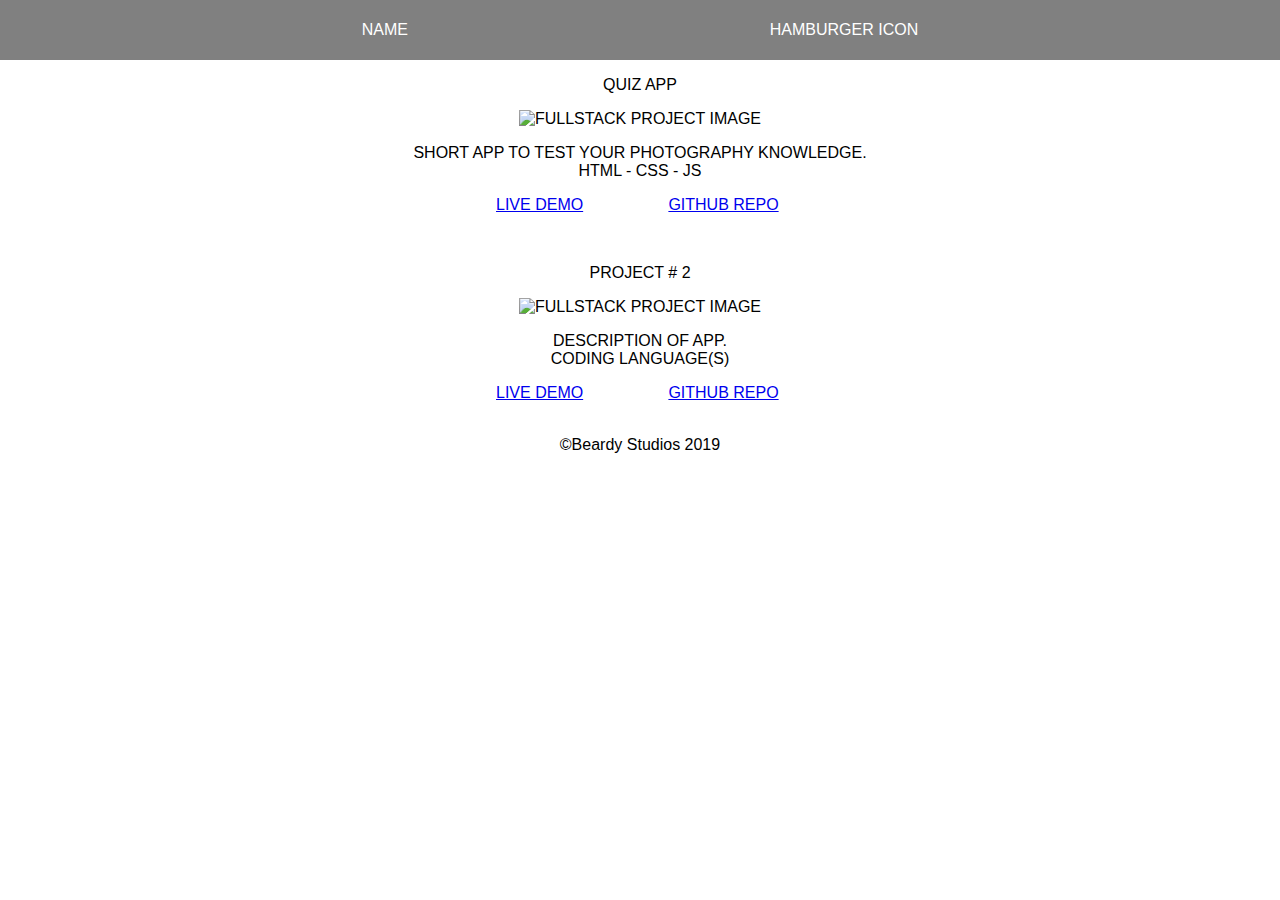
==== fullstack.html @ ea4c5210 "Updates All" ====
<!DOCTYPE html>
<html lang="en">
    <head>
        <title>Portfolio Wireframe - Fullstack Work</title>
        <meta charset="UTF-8">
        <meta name="viewport" content="width=device-width, inital-scale=1">
        <meta name="description" content="HTML wireframe for portolio app">
        <meta name="keywords" content="wireframe, html, portfolio">
        <link rel="stylesheet" type="text/css" href="//cdnjs.cloudflare.com/ajax/libs/normalize/6.0.0/normalize.css">
        <link rel="stylesheet" type="text/css" href="main.css">
    </head>
    <body>
        <nav role="navigation">
            <p>NAME</p>
            <p>HAMBURGER ICON</p>
            <img src="beardylogo.png" alt="beardy studios logo">
            <img src="hamburger.png" alt="hamburger menu icon">
            <ul class="navLinks">
                <li><a class="navLink1" href="fullstack.html">fullstack</a></li>
                <li><a class="navLink2" href="photography.html">photography</a></li>
                <li><a class="navLink3" href="about.html">about</a></li>
                <li><a class="navLink4" href="contact.html">contact</a></li>
            </ul>
        </nav>
        <main role="main">
            <p>quiz app</p>
            <div class="fullstackProject">
                <img src="images/imgPlaceholder.jpg" alt="fullstack project image">
                <p>short app to test your photography knowledge.<br>html - css - js</p>
                <ul class="demoGit">
                    <a href="livelink.com">live demo</a>
                    <a href="github.com">GitHub Repo</a>
                </ul>
            </div>
            <br>
            <p>project # 2</p>
            <div class="fullstackProject">
                    <img src="images/imgPlaceholder.jpg" alt="fullstack project image">
                    <p>description of app.<br>coding language(s)</p>
                    <ul class="demoGit">
                        <a href="livelink.com">live demo</a>
                        <a href="github.com">GitHub Repo</a>
                    </ul>
                </div>
        </main>
        <br>
        <footer>©Beardy Studios 2019</footer>
    </body>
</html>
---- main.css ----
* {
    box-sizing: border-box;
    font-family: Arial, Helvetica, sans-serif;
}

body {
    width: 100%;
    margin: 0;
    display: flex;
    flex-direction: column;
    align-items: center;
}

nav {
    display: flex;
    justify-content: space-evenly;
    align-items: center;
    background-color: grey;
    height: 60px;
    width: 100%;
    color: white;
}

nav img {
    display: none;
}

.navLinks {
    display: none;
    flex-direction: row;
    list-style: none;
}

main {
    text-align: center;
    text-transform: uppercase;
    
}

main ul {
    list-style: none;
}

.demoGit {
    display: flex;
    justify-content: space-around;
    margin-right: 10%;
}
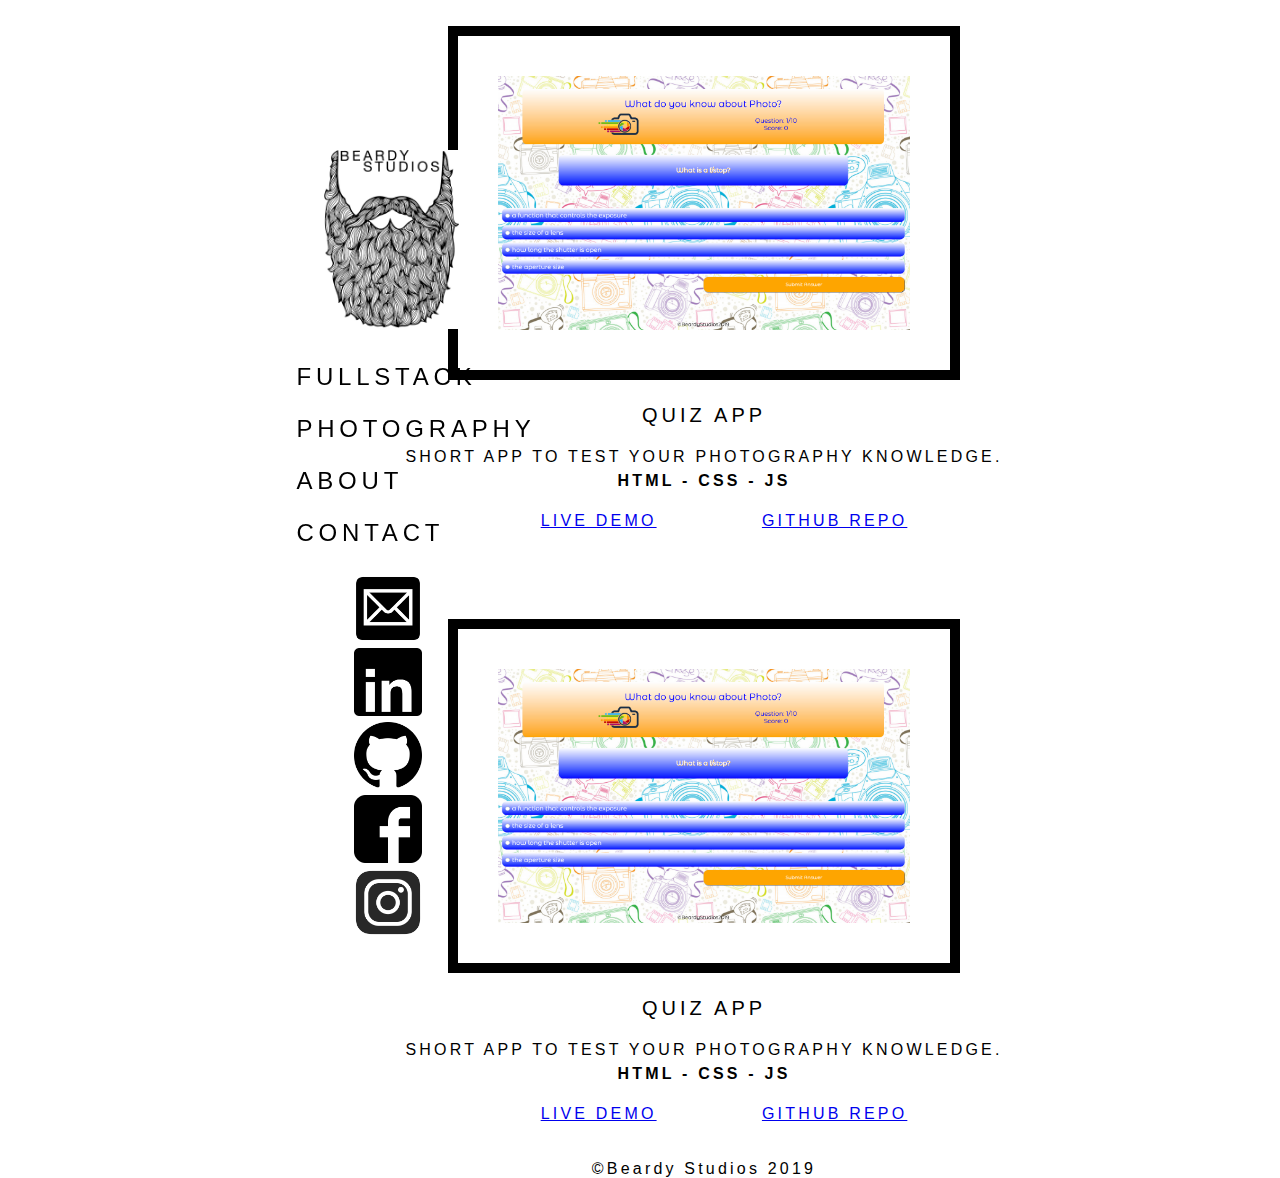
==== commit c189f856: "Updates font and color styles" ====
--- a/fullstack.html
+++ b/fullstack.html
@@ -3,45 +3,70 @@
     <head>
         <title>Portfolio Wireframe - Fullstack Work</title>
         <meta charset="UTF-8">
-        <meta name="viewport" content="width=device-width, inital-scale=1">
+        <meta name="viewport" content="width=device-width">
         <meta name="description" content="HTML wireframe for portolio app">
         <meta name="keywords" content="wireframe, html, portfolio">
-        <link rel="stylesheet" type="text/css" href="//cdnjs.cloudflare.com/ajax/libs/normalize/6.0.0/normalize.css">
         <link rel="stylesheet" type="text/css" href="main.css">
     </head>
     <body>
         <nav role="navigation">
-            <p>NAME</p>
-            <p>HAMBURGER ICON</p>
-            <img src="beardylogo.png" alt="beardy studios logo">
-            <img src="hamburger.png" alt="hamburger menu icon">
-            <ul class="navLinks">
-                <li><a class="navLink1" href="fullstack.html">fullstack</a></li>
-                <li><a class="navLink2" href="photography.html">photography</a></li>
-                <li><a class="navLink3" href="about.html">about</a></li>
-                <li><a class="navLink4" href="contact.html">contact</a></li>
-            </ul>
-        </nav>
+                <div class="mobileMenu">
+                    <div class="dropMenu">
+                        <button class="menubtn"><img src="images/menu.png" alt="menu icon"></button>
+                        <div class="menuContent">
+                            <a href="fullstack.html">fullstack</a>
+                            <a href="photography.html">photography</a>
+                            <a href="about.html">about</a>
+                            <a href="contact.html">contact</a>
+                        </div>
+                    </div>
+                    <a href="index.html">BEARDY STUDIOS</a>
+                </div>
+                
+                <div class="desktopMenu">
+                    <a href="index.html"><img src="images/beardlogo.jpg"></a>
+                    <ul>
+                        <li><a href="fullstack.html">fullstack</a></li> 
+                        <li><a href="photography.html">photography</a></li> 
+                        <li><a href="about.html">about</a></li> 
+                        <li><a href="contact.html">contact</a></li> 
+                    </ul>
+                    <div class="socialIcon">
+                    <a href="mailto:hello@beardystudios.com?subject=Mail from Our Site"><img src="images/email.png" alt="email icon"></a>
+                    <a href="https://www.linkedin.com/in/ryancarville/" target="_blank"><img src="images/linkedInIcon.png" alt="linkedIn icon"></a>
+                    <a href="https://www.github.com" target="_blank"><img src="images/gitHubIcon.png" alt="github icon"></a>
+                    <a href="https://www.facebook.com/beardystudios" target="_blank"><img src="images/facebookIcon.png" alt="facebook icon"></a>
+                    <a href="https://www.instagram.com/ryancarville" target="_blank"><img src="images/instagramIcon.png" alt="instagram icon"></a>
+                    </div>
+                </div>
+            </nav>
         <main role="main">
-            <p>quiz app</p>
-            <div class="fullstackProject">
-                <img src="images/imgPlaceholder.jpg" alt="fullstack project image">
-                <p>short app to test your photography knowledge.<br>html - css - js</p>
-                <ul class="demoGit">
-                    <a href="livelink.com">live demo</a>
-                    <a href="github.com">GitHub Repo</a>
-                </ul>
-            </div>
-            <br>
-            <p>project # 2</p>
-            <div class="fullstackProject">
-                    <img src="images/imgPlaceholder.jpg" alt="fullstack project image">
-                    <p>description of app.<br>coding language(s)</p>
+            <section class="container">
+                
+                <div class="fullstackProject">
+                    
+                    <img src="images/quizAppImg.png" alt="fullstack project image">    
+                    <p><span>quiz app</span></p>
+                    <p>short app to test your photography knowledge.<br><b>html - css - js</b></p>
                     <ul class="demoGit">
-                        <a href="livelink.com">live demo</a>
-                        <a href="github.com">GitHub Repo</a>
+                        <a href="https://ryancarville.github.io/quizAppFinal/" target="_blank">live demo</a>
+                        <a href="https://github.com/ryancarville/quizAppFinal" target="_blank">GitHub Repo</a>
+                    </ul>
+                    
+                </div>
+                <br>
+                
+                <div class="fullstackProject">
+                   
+                    <img src="images/quizAppImg.png" alt="fullstack project image">
+                    <p><span>quiz app</span></p>
+                    <p>short app to test your photography knowledge.<br><b>html - css - js</b></p>
+                    <ul class="demoGit">
+                        <a href="https://ryancarville.github.io/quizAppFinal/" target="_blank">live demo</a>
+                        <a href="https://github.com/ryancarville/quizAppFinal" target="_blank">GitHub Repo</a>
                     </ul>
                 </div>
+            </section>
         </main>
         <br>
         <footer>©Beardy Studios 2019</footer>
--- a/main.css
+++ b/main.css
@@ -1,6 +1,8 @@
 * {
     box-sizing: border-box;
     font-family: Arial, Helvetica, sans-serif;
+    letter-spacing: .2em;
+    
 }
 
 body {
@@ -12,37 +14,221 @@
 }
 
 nav {
+    width: 100%;
+}
+nav a {
+    text-transform: uppercase;
+    font-size: 24px;
+    text-decoration: none;
+    color: white;
+    cursor: pointer;
+}
+
+.mobileMenu {
     display: flex;
     justify-content: space-evenly;
     align-items: center;
-    background-color: grey;
+    background-color: lightgrey;
     height: 60px;
     width: 100%;
     color: white;
-}
-
-nav img {
-    display: none;
-}
-
-.navLinks {
-    display: none;
-    flex-direction: row;
-    list-style: none;
-}
-
-main {
+    float: left;
+    overflow: hidden;  
+    
+}
+
+ button.menubtn {
+    background-color: lightgrey;
+    border: none;
+ }
+.menubtn img {
+    width: 50px;
+}
+
+.menubtn:hover {
+    cursor: pointer;
+}
+
+.menuContent {
+    display: none;
+    position: absolute;
+    background-color: white;
+    min-width: 300px;
+    box-shadow: 0px 8px 16px 0px rgba(0,0,0,0.2);
+    z-index: 1;
+    
+}
+
+.menuContent a {
+    color: black;
+    padding: 12px;
+    text-decoration: none;
+    display: block;
     text-align: center;
     text-transform: uppercase;
-    
-}
-
-main ul {
-    list-style: none;
+    cursor: pointer;
+    font-size: 16px;
+}
+
+.menuContent a:hover {
+    background-color: grey;
+}
+
+.mobileMenu:hover .menuContent {
+    display: block;
+}
+
+.desktopMenu {
+    display: none;
+}
+
+main {
+    
+    text-align: center;
+    text-transform: uppercase;
+    
+}
+
+#featuredBio {
+    margin: 5%;
+    line-height: 1.5em;
+    border-bottom: 3px solid black;
+}
+
+.featured img{
+    width: 90%;
+    margin-top: 0%;
+}
+
+.featured:hover {
+    opacity: .5;
+    
+}
+
+.fullstackProject{
+    line-height: 1.5em;
+}
+.fullstackProject img{
+    width: 90%;
 }
 
 .demoGit {
     display: flex;
     justify-content: space-around;
     margin-right: 10%;
+}
+
+.contactHome img{
+    width: 60px;
+    cursor: pointer;
+}
+
+@media screen and (min-width: 800px){
+.mobileMenu {
+    display: none;
+}
+
+nav {
+    display: inline-block;
+    position: fixed;
+    margin-left: -40%;
+    height: 100%;
+    width: 300px;
+    color: black;
+}
+
+.desktopMenu{
+    display: flex;
+    flex-direction: column;
+    justify-content: center;
+    align-items: center;
+    margin-top: 50%;
+}
+
+.desktopMenu img {
+    width: 45%;
+    margin-left: 30%;
+}
+
+.desktopMenu li{
+    list-style: none;
+    padding: 5%;
+}
+
+.desktopMenu li:hover{
+    opacity: .5;
+}
+
+.desktopMenu a {
+    color: black;
+}
+
+.socialIcon {
+    width: 50%;
+}
+
+.container {
+    width: 80%;
+    display: flex;
+    flex-direction: column;
+    align-items: center;
+    margin-left: 15%;
+    margin-top: -2%;
+    padding: 0;
+}
+
+
+
+.container img{
+    width: 90%;
+    padding: 40px;
+}
+
+.featured span{
+    writing-mode: vertical-rl;
+    text-orientation: mixed;
+    font-size: 30px;
+    margin-bottom: 20%;
+    
+}
+
+
+.fullstackProject {
+    margin-top: 5%;
+}
+
+.fullstackProject img {
+    border: 10px solid black;
+    
+}
+
+.fullstackProject span{
+    font-size: 20px;
+    margin-top: 2%;  
+}
+
+.demoGit {
+    width: 50%;
+    display: flex;
+    justify-content: space-around;
+    margin-left: 25%;
+    
+}
+
+#featuredBio {
+    display: none;
+}
+
+.contactHome {
+  display: none;
+}
+
+footer {
+    margin-top: 0%;
+    margin-left: 10%;
+}
+
+.fullstackProject img{
+    width: 50%;
+}
 }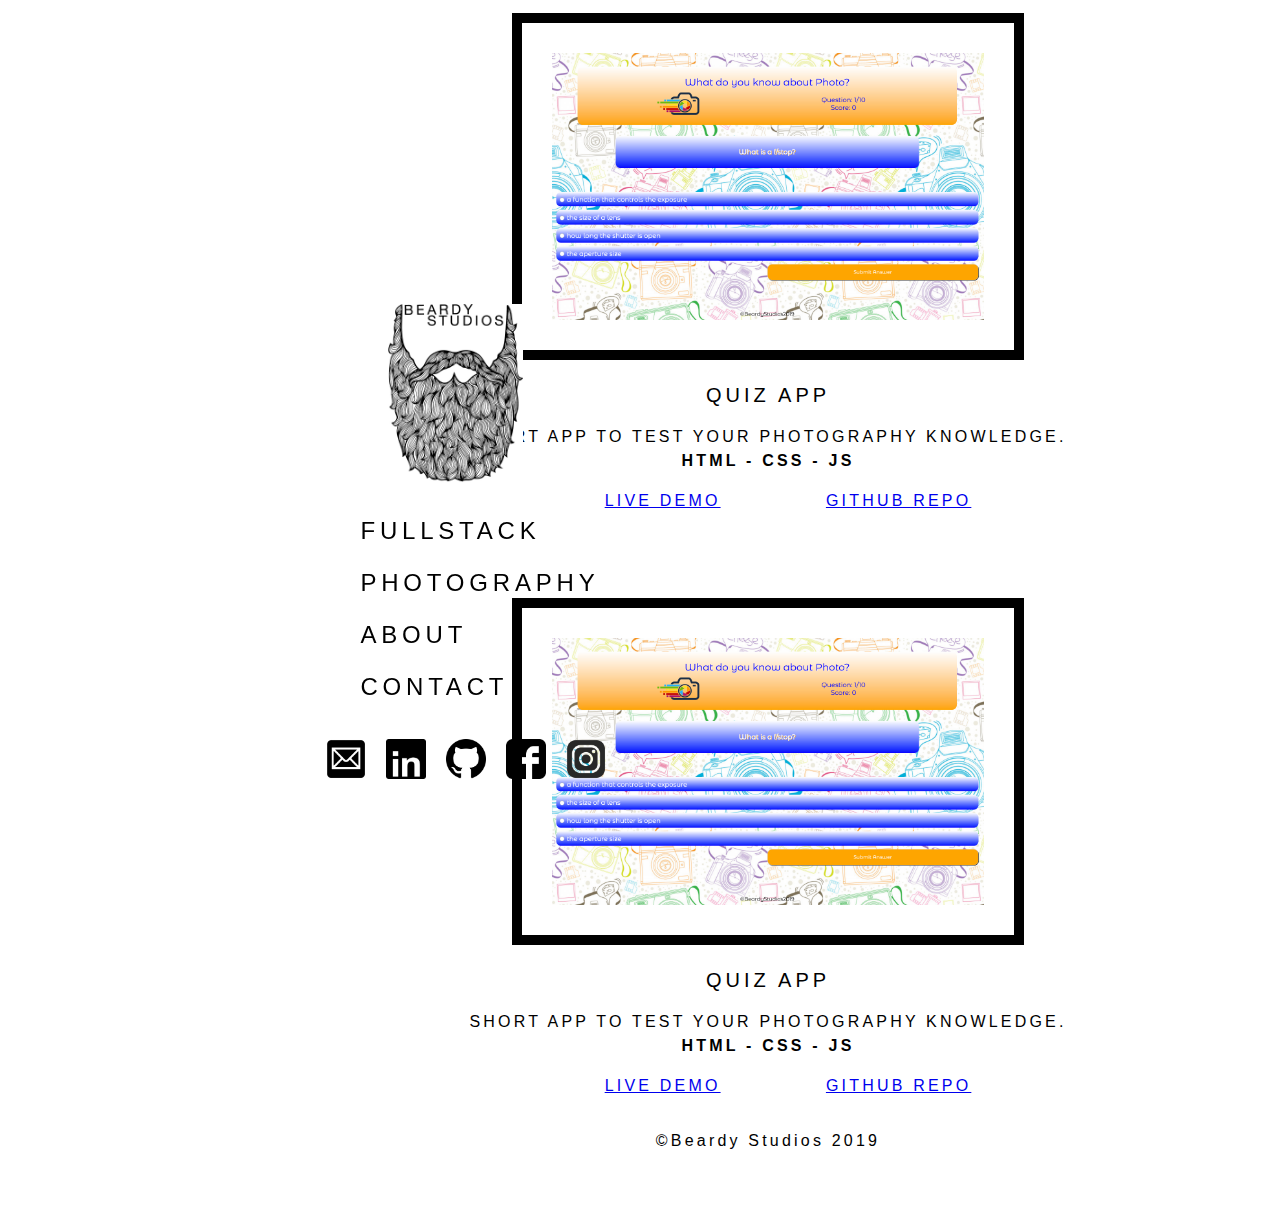
==== commit a0f508c7: "Initial commit for full site" ====
--- a/fullstack.html
+++ b/fullstack.html
@@ -42,9 +42,7 @@
             </nav>
         <main role="main">
             <section class="container">
-                
                 <div class="fullstackProject">
-                    
                     <img src="images/quizAppImg.png" alt="fullstack project image">    
                     <p><span>quiz app</span></p>
                     <p>short app to test your photography knowledge.<br><b>html - css - js</b></p>
@@ -52,12 +50,9 @@
                         <a href="https://ryancarville.github.io/quizAppFinal/" target="_blank">live demo</a>
                         <a href="https://github.com/ryancarville/quizAppFinal" target="_blank">GitHub Repo</a>
                     </ul>
-                    
                 </div>
                 <br>
-                
                 <div class="fullstackProject">
-                   
                     <img src="images/quizAppImg.png" alt="fullstack project image">
                     <p><span>quiz app</span></p>
                     <p>short app to test your photography knowledge.<br><b>html - css - js</b></p>
--- a/main.css
+++ b/main.css
@@ -55,8 +55,6 @@
     background-color: white;
     min-width: 300px;
     box-shadow: 0px 8px 16px 0px rgba(0,0,0,0.2);
-    z-index: 1;
-    
 }
 
 .menuContent a {
@@ -78,12 +76,14 @@
     display: block;
 }
 
+
+
+
 .desktopMenu {
     display: none;
 }
 
 main {
-    
     text-align: center;
     text-transform: uppercase;
     
@@ -95,9 +95,27 @@
     border-bottom: 3px solid black;
 }
 
+.bioText {
+    width: 90%;
+    display: flex;
+    flex-direction: column-reverse;
+    margin-left: 5%;
+    text-align: left;
+    margin-top: 5%;
+    line-height: 1.5em;
+}
+
+.bioText img {
+    height: 50%;
+    width: 50%;
+    margin-right: auto;
+    margin-left: auto;
+}
+
 .featured img{
     width: 90%;
     margin-top: 0%;
+    padding: 5px;
 }
 
 .featured:hover {
@@ -106,6 +124,7 @@
 }
 
 .fullstackProject{
+    margin-top: 5%;
     line-height: 1.5em;
 }
 .fullstackProject img{
@@ -116,6 +135,29 @@
     display: flex;
     justify-content: space-around;
     margin-right: 10%;
+}
+
+.contactForm {
+    
+    margin-top: 5%;
+    width: 350px;
+    height: 50%;
+    line-height: 2em;
+    border: none;
+}
+
+.inputBox {
+    width: 300px;
+    height: 30px;
+    padding: 10px;
+    text-transform: uppercase;
+    border: 2px solid grey;
+}
+
+textarea {
+    border: 2px solid grey;
+    padding: 10px;
+    text-transform: uppercase;
 }
 
 .contactHome img{
@@ -123,8 +165,16 @@
     cursor: pointer;
 }
 
+
+
+
+
 @media screen and (min-width: 800px){
-.mobileMenu {
+body {
+    margin: 5%;
+}
+
+    .mobileMenu {
     display: none;
 }
 
@@ -142,7 +192,8 @@
     flex-direction: column;
     justify-content: center;
     align-items: center;
-    margin-top: 50%;
+    margin-top: 80%;
+    
 }
 
 .desktopMenu img {
@@ -164,7 +215,14 @@
 }
 
 .socialIcon {
-    width: 50%;
+    display: flex;
+    justify-content: space-between;
+    align-items: center;
+}
+
+.socialIcon img{
+    width: 60px;
+    padding:10px;
 }
 
 .container {
@@ -173,15 +231,14 @@
     flex-direction: column;
     align-items: center;
     margin-left: 15%;
-    margin-top: -2%;
+    margin-top: -8%;
     padding: 0;
 }
-
 
 
 .container img{
     width: 90%;
-    padding: 40px;
+    padding: 30px;
 }
 
 .featured span{
@@ -219,6 +276,47 @@
     display: none;
 }
 
+.bioText {
+    width: 40%;
+    display: flex;
+    flex-direction: row;
+    text-align: left;
+    margin-left: 25%;
+    margin-top: 12%;
+    line-height: 1.5em;
+    
+}
+
+.bioText img {
+    height: 40%;
+    width: 40%;
+    margin-right: -50%;
+    margin-left: 5%;
+}
+
+.contactForm {
+    display: block;
+    margin-top: 25%;
+    width: 50%;
+    height: 50%;
+    line-height: 2.5em;
+}
+
+.inputBox {
+    width: 300px;
+    height: 30px;
+    padding: 10px;
+    text-transform: uppercase;
+    border: 2px solid grey;
+}
+
+textarea {
+    width: 600px;
+    border: 2px solid grey;
+    padding: 10px;
+    text-transform: uppercase;
+}
+
 .contactHome {
   display: none;
 }
